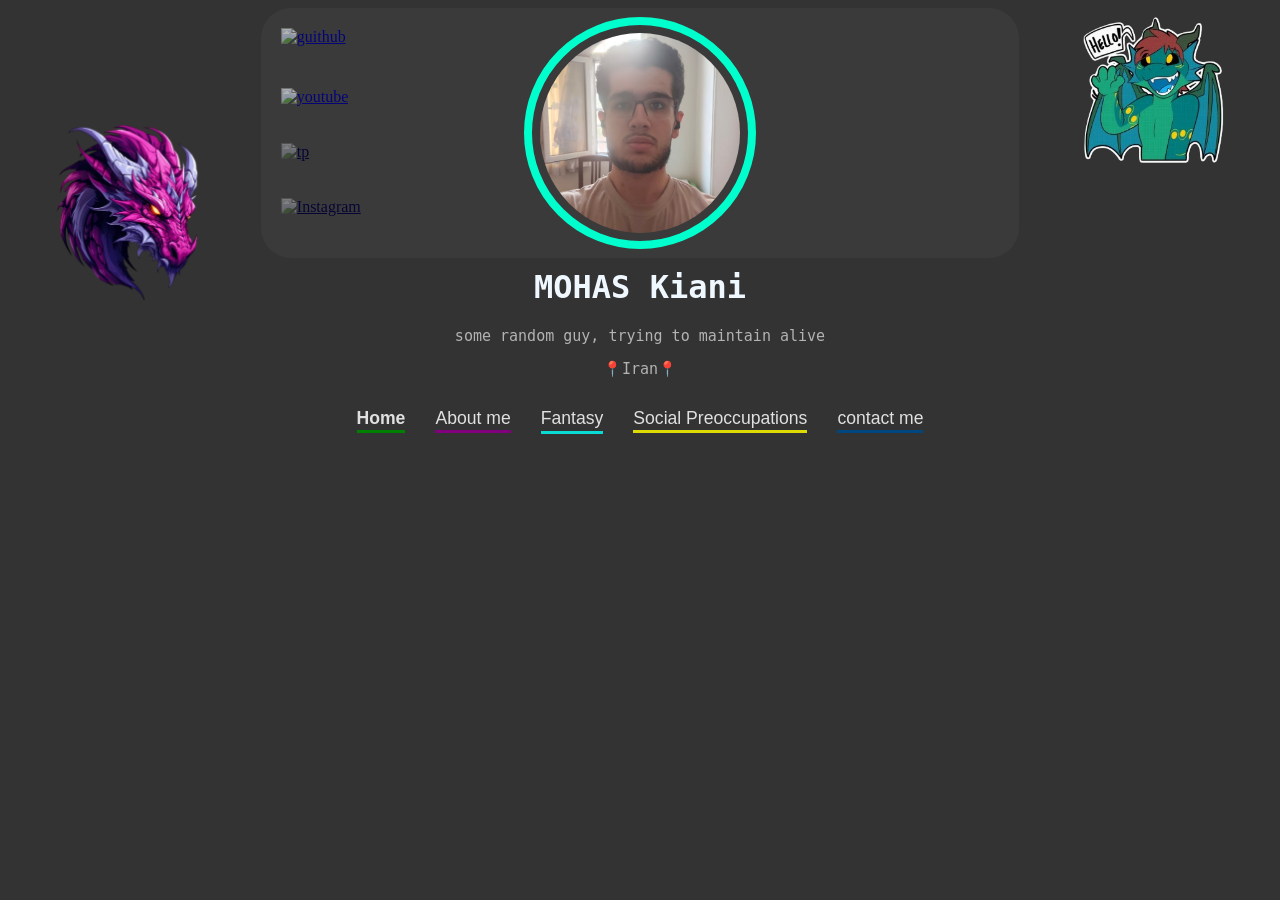
==== index.html @ 7de9a5c2 "Initial commit" ====
<!DOCTYPE html>
<html>
<head>
    <title>MY BLOG</title>
    <link rel="stylesheet" href="style.css">
</head>
<body class="one">
    <img src="dragon.png" alt="fixed-dragon" class="dragon">
    <img src="dt.png" alt="seconddragon" class="seconddragon">
    <div class="info">
        <a href="https://instagram.com/mohasunknown" target="_blank" class="insta-link">
            <img src="https://upload.wikimedia.org/wikipedia/commons/a/a5/Instagram_icon.png" alt="Instagram" class="insta-logo">
  </a>
  <a href="http://t.me/MOHAS0000" target="_blank" class="telegram">
<img src="https://cdn-icons-png.flaticon.com/512/2111/2111646.png" alt="tp" class="telegram-logo">
  </a>
   <a href="https://github.com/mohas2007" target="_blank" class="github-link">
<img src="https://cdn-icons-png.flaticon.com/512/733/733553.png" alt="guithub" class="github-logo">
  </a>
  <a href="https://www.youtube.com/@MOHAS2007" target="_blank" class="youtube-link">
    <img src="https://cdn-icons-png.flaticon.com/512/1384/1384060.png" alt="youtube" class="youtube-logo">
  </a>
        </a>
        <a href="#"><img id="main" src="p.jpg" alt="A picture of me" class="profile"></a>
    </div>
    <h1 class="f">MOHAS Kiani</h1>
    
<p class="subtitle">some random guy, trying to maintain alive</p>
<p class="location">📍Iran📍</p>
<nav>
    <ul class="nav-links">
        <li><a href="#" class="d">Home</a></li>
        <li><a href="#" class="e">About me</a></li>
        <li class="dropdown">
            <a href="#">Fantasy</a>
            <ul class="dropdown-content">
                <li><a href="#">House Targarian</a></li>
                <li><a href="#">LOTR</a></li>
            </ul>
        </li>
        <li><a href="sp.html" class = g>Social Preoccupations</a></li>
        <li><a href="#" class = h>contact me</a></li>

    </ul>
</nav>






<script src="script.js"></script>
</body>
</html>
---- style.css ----
@import url('https://fonts.googleapis.com/css2?family=Bangers&display=swap');
@import url('https://fonts.googleapis.com/css2?family=Lalezar&display=swap');
.one {
    background-color: #333333;
}
.two{background-color: #333333;}

.f {
    text-align: center;
    font-family: monospace;
    font-size: 32px;
    color: aliceblue;
    margin-top: 10px;

}
.subtitle{
     text-align: center;
     color: #B3B3B3;
     font-family: monospace;
     font-size: 15px;
}
.location{
     text-align: center;
     color: #B3B3B3;
     font-family: monospace;
     font-size: 15px;
}
.nav-links {
    list-style: none;
    padding: 0;
    margin: 30px auto;
    display: flex;
    justify-content: center;
    gap: 30px;
}

.nav-links a {
    text-decoration: none;
    color: #e0e0e0;
    font-size: 1.1rem;
    font-family: 'Arial';
}

.nav-links a:hover {
    color:white;
}

.nav-links a.d {
     font-weight: bold;
     border-bottom:3px solid green;
     padding-bottom: 2px;
}
.nav-links a.h {
     border-bottom:3px solid rgb(0, 70, 128);
     padding-bottom: 2px;
}
.nav-links a.e {
     border-bottom:3px solid rgb(128, 0, 126);
     padding-bottom: 2px;
}
.nav-links a.g {
     border-bottom:3px solid rgb(222, 218, 4);
     padding-bottom: 2px;
}

.dropdown{
    position:relative;
    padding-bottom: 10px;
    border-bottom:3px solid rgb(9, 218, 211);
     padding-bottom: 2px;
}

.dropdown-content{
    display: none; 
    position: absolute;
    top: 100%;
    left: 50%;
    transform: translateX(-50%);
    background-color: #2b2b2b;
    padding: 0;
    margin: 0;
    border-radius: 15px;

}
.dropdown-content li{
    display: block;
}

.dropdown:hover .dropdown-content {
    display: block;
}
.dropdown-content a {
    display: block;
    white-space: nowrap;
    text-align: center;
    padding: 12px 16px;

}
.dropdown-content a:hover {
    background-color: #3a3a3a; 
    border-radius: 15px;
}



.sp{
    color:#B3B3B3;
    text-align: center;
    font-family:Bangers;
    letter-spacing: 2px;
    font-size: 40px;
    margin-bottom: 0px;
    margin-top: 15px;
}
.o{
    color: #B3B3B3;
    text-align: center;
    font-family: lalezar;
    margin-top: 0px;
    margin-bottom: 0px;
}
.strickly-header{
    position: sticky;
    top: 0;
    background-color: white;
    width: 40%;
    margin: 0 auto;
    border-radius: 10px;
    
}

.info{
    background-color: #3a3a3a;
    width: 60%;
    margin: 0 auto;
    border-radius: 30px;
    padding: 25px 0px;
    position: relative}

.profile{
    width: 200px;
    object-fit: cover;
    border-radius: 50%;
    display: block;
    margin: auto auto;
    height: 200px;
}

.insta-link {
  position: absolute;
  left: 20px;
  top: 190px;
  
}

.insta-logo {
 width:40px;
 filter: grayscale(60%) brightness(50%);
 transition: all 0.3s ease;
}

.insta-logo:hover {
  transform: scale(1.1);
  filter: none;
}
.telegram{
    position: absolute;
    left: 20px;
  top: 135px;
}
.telegram-logo{
    width:40px;
    filter: grayscale(60%) brightness(50%);
    transition: all 0.3s ease;
}
.telegram-logo:hover{
    transform: scale(1.1);
  filter: none;
}
.dragon{
    position:fixed;
    width: 200px;    
    z-index: -1;
    right:30px;  
    transition: 0.3s;   
}
.seconddragon{
    position:fixed;
    width: 200px;    
    z-index: -1;
    left:30px; 
    margin-top: 100px; 
        transition: 0.3s;   
   
}
.github-link{
    position: absolute;
    left: 20px;
  top: 20px;
}
.github-logo{
    width:40px;
    filter: grayscale(30%) brightness(70%); ;
    transition: all 0.3s ease;
}
.github-logo:hover{
    transform: scale(1.1);
  filter: none;
}
.youtube-link{
    position: absolute;
    left: 20px;
  top: 80px;
}
.youtube-logo{
    width:45px;
    filter: grayscale(30%) brightness(70%); ;
    transition: all 0.3s ease;
}
.youtube-logo:hover{
    transform: scale(1.1);
  filter: none;
}
@keyframes fadein {
    0% {
        opacity: 0;
    }
    100% {
        opacity: 1;
    }
}

body {
    animation-name: fadein;
    animation-duration: 1s; 
    animation-timing-function: ease-in; 
    animation-fill-mode: forwards; 
}
.aa{ font-size: 24px;
    font-weight: bold; 
    margin-bottom: 10px;
text-align: center;}
.bb{font-size: 24px;
    font-weight: bold; 
    margin-bottom: 10px;}
.cc{font-size: 24px;
    font-weight: bold; 
    margin-bottom: 10px;}
.dd{font-size: 24px;
    font-weight: bold; 
    margin-bottom: 10px;}
.ee{font-size: 24px;
    font-weight: bold; 
    margin-bottom: 10px;}

.brain {
    width: 500px;
    border-radius: 15px;
    margin-bottom: 0%;
    padding: 5px;
    transition: 0.5s;
}

.maz{
    margin-top: 15px;
    display: inline-block;
    margin-left: 35px; 
    background-color: #B3B3B3;
    border-radius: 15px;
}
.maz img {
  display: block;}

.brain:hover{
     transform: scale(1.05);
}

.shelf{
    display: flex;
    gap: 20px;
    justify-content: center;
    flex-wrap: wrap; 
}
.secondbrain ,.fault{
    width: 500px;
    padding:5px;
    border-radius: 15px;
    transition: 0.5s;
}
.seconddiv ,.divfault{
    display: inline-block;
    margin-left: 35px; 
    background-color: #B3B3B3;
    border-radius: 15px;
    margin-top: 15px;
}
.sbp{
text-align: center;
}
.sbpp{
text-align: center;
}
.asab,.sbp,.fault1{text-align: center;
margin-bottom: 0px;
margin-top: 10px;
font-weight: bold;
font-family: 'Courier New', Courier, monospace;}
.asabb,.sbpp,.fault2{text-align: center;
margin-top: 0px;
font-family: lalezar;}
.secondbrain:hover{
    transform: scale(1.05);
}
.profile{
     outline: 8px solid #00ffcc;
      outline-offset: 8px; 
      transition: 0.5s;
}

.divfault{
    margin-left: 100px;
}
.fault{
    transition: 0.5s;
}
.fault:hover{
    transform: scale(1.05);
}
.profile:hover{
    transform: scale(1.1);
}
.dragon:hover{
    transform: scale(1.3);
}
.seconddragon:hover{
    transform: scale(1.3);
}
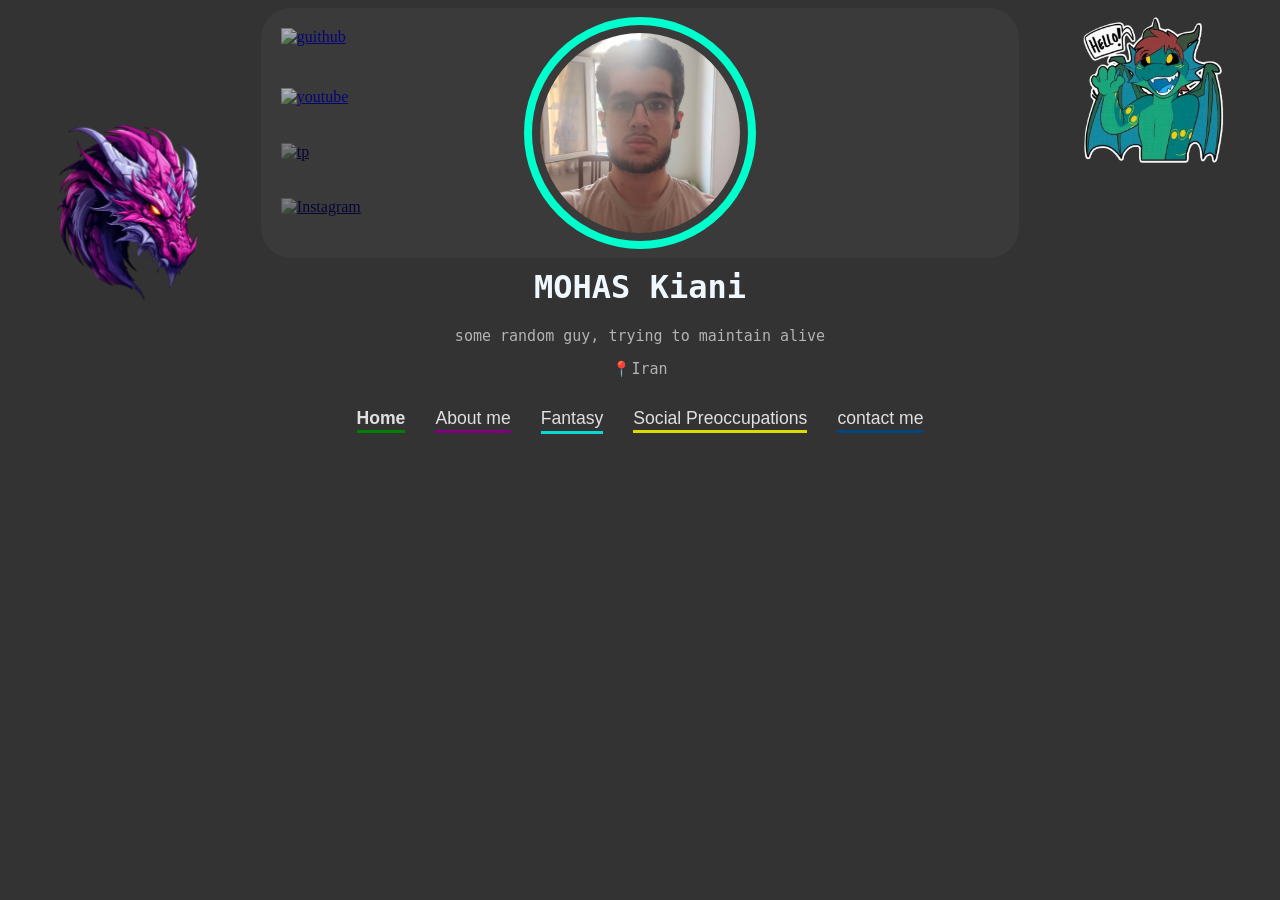
==== commit 0b94fe49: "Iran" ====
--- a/index.html
+++ b/index.html
@@ -2,6 +2,7 @@
 <html>
 <head>
     <title>MY BLOG</title>
+    <meta name="google-site-verification" content="e-2T_Bkmkakh18Vek3Kq_NnDZr0XzEToaF0tpGI2HKQ" />
     <link rel="stylesheet" href="style.css">
 </head>
 <body class="one">
@@ -21,12 +22,12 @@
     <img src="https://cdn-icons-png.flaticon.com/512/1384/1384060.png" alt="youtube" class="youtube-logo">
   </a>
         </a>
-        <a href="#"><img id="main" src="p.jpg" alt="A picture of me" class="profile"></a>
+       <img id="main" src="p.jpg" alt="A picture of me" class="profile">
     </div>
     <h1 class="f">MOHAS Kiani</h1>
     
 <p class="subtitle">some random guy, trying to maintain alive</p>
-<p class="location">📍Iran📍</p>
+<p class="location">📍Iran</p>
 <nav>
     <ul class="nav-links">
         <li><a href="#" class="d">Home</a></li>
--- a/style.css
+++ b/style.css
@@ -125,7 +125,10 @@
     background-color: white;
     width: 40%;
     margin: 0 auto;
-    border-radius: 10px;
+    border-radius: 10px;  
+    z-index: 9999; 
+
+
     
 }
 
@@ -144,6 +147,7 @@
     display: block;
     margin: auto auto;
     height: 200px;
+    cursor: pointer
 }
 
 .insta-link {
@@ -253,7 +257,7 @@
     font-weight: bold; 
     margin-bottom: 10px;}
 
-.brain {
+.brain ,.mobareze{
     width: 500px;
     border-radius: 15px;
     margin-bottom: 0%;
@@ -287,28 +291,28 @@
     border-radius: 15px;
     transition: 0.5s;
 }
-.seconddiv ,.divfault{
+.seconddiv ,.divfault,.mob{
     display: inline-block;
     margin-left: 35px; 
     background-color: #B3B3B3;
     border-radius: 15px;
     margin-top: 15px;
 }
-.sbp{
+.sbp,.mobp,.mobpp{
 text-align: center;
 }
-.sbpp{
+.sbpp,.fault2{
 text-align: center;
 }
-.asab,.sbp,.fault1{text-align: center;
+.asab,.sbp,.fault1,.mobp{text-align: center;
 margin-bottom: 0px;
 margin-top: 10px;
 font-weight: bold;
 font-family: 'Courier New', Courier, monospace;}
-.asabb,.sbpp,.fault2{text-align: center;
+.asabb,.sbpp,.fault2,.mobpp{text-align: center;
 margin-top: 0px;
 font-family: lalezar;}
-.secondbrain:hover{
+.secondbrain:hover,.mobareze:hover{
     transform: scale(1.05);
 }
 .profile{
@@ -334,4 +338,49 @@
 }
 .seconddragon:hover{
     transform: scale(1.3);
+}
+.mob{
+    margin-left: 50px;
+}
+.home{
+    position:absolute;
+    display: flex;
+    flex-direction: column;
+    align-items: center;
+    background-color: #4a4a4a;
+    border-radius: 15px;
+    text-decoration: none;
+    transition: 0.3s ;
+}
+.home:hover{
+    background-color: #5c5c5c;
+}
+.text{
+    font-size: 20px;
+    font-family:sans-serif;
+    font-weight: bold;
+    color:#ffffff;
+}
+.emojie{
+    font-size: 30px;
+    padding-left: 15px;padding-right: 15px;
+}
+.translation{
+    display:none;
+    direction: rtl;
+     color: #555555;
+     background-color: #e6f7ff;
+     padding: 5px;
+      margin: 5px 0;
+       border-radius: 5px;
+       text-align: center;
+}
+.translation.show{
+display:block;
+}
+.clickable-sentence{transition:0.2s;
+    cursor:pointer;}
+.clickable-sentence:hover .english-text{
+    background-color: #f0f0f0;
+    border-radius: 4px;
 }
